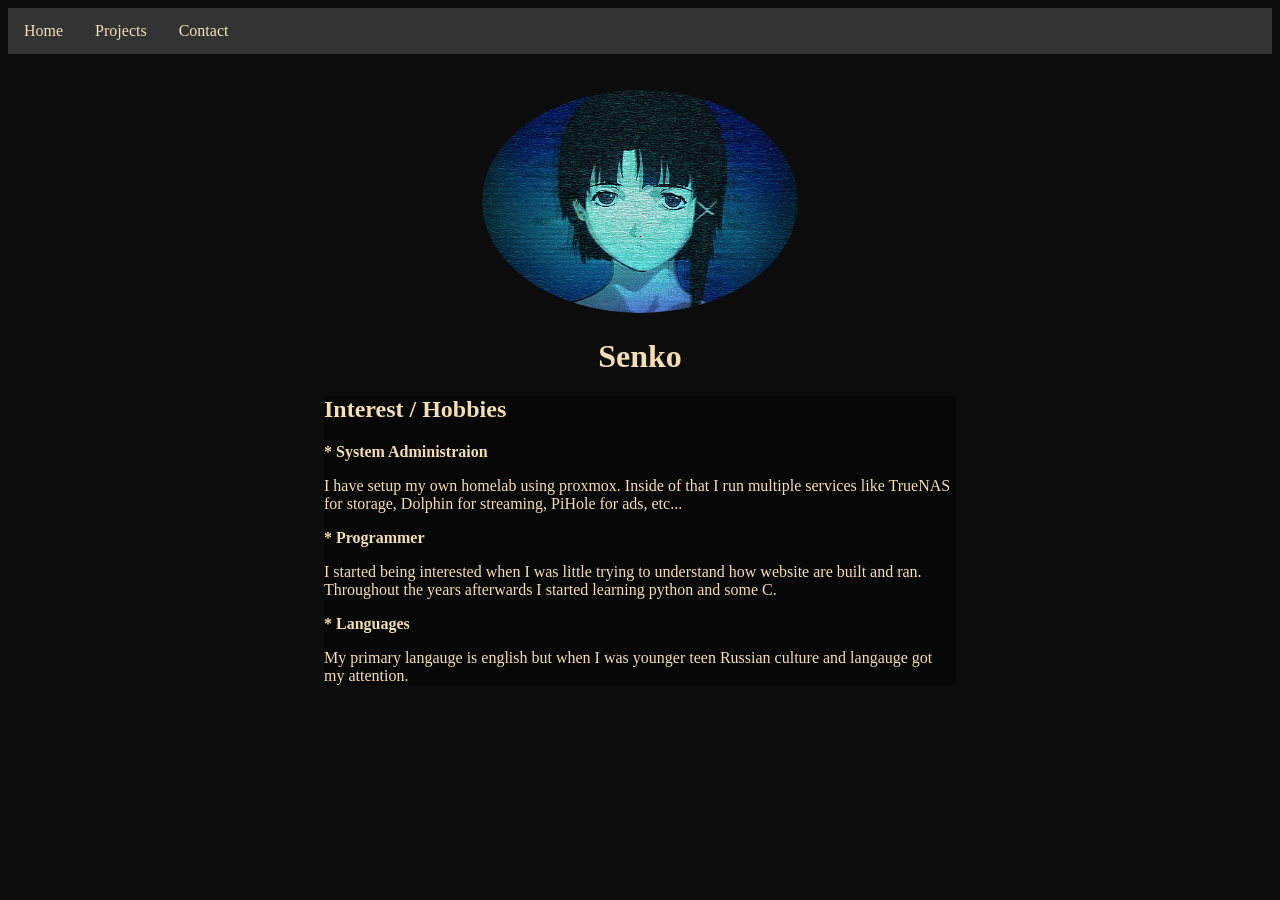
==== index.html @ bee670fa "Add files via upload" ====
<!DOCTYPE html>
<html>
    <head>
        <meta charset="utf-8">
        <meta http-equiv="X-UA-Compatible" content="IE=edge">
        <title>Home</title>
        <meta name="description" content="">
        <meta name="viewport" content="width=device-width, initial-scale=1">
        <link rel="stylesheet" href="style.css">
    </head>
    <body>
        <ul>
            <li><a href="#home">Home</a></li>
            <li><a href="#news">Projects</a></li>
            <li><a href="contact.html">Contact</a></li>
        </ul>

        <br>
        <br>

        <div id="top">
            <img id="top" src="Resources/blue-lain.gif" alt="pfp">
            <h1>Senko</h1>
        </div>

        <div id="grid">
            <h2 id="info">Interest / Hobbies</h2>
            
            <p id="info"><b>* System Administraion</b></p>
            <p id="info">I have setup my own homelab using proxmox. Inside of that I run multiple services like TrueNAS for storage, Dolphin for streaming, PiHole for ads, etc...</p>
            <p id="info"><b>* Programmer</b></p>
            <p id="info">I started being interested when I was little trying to understand how website are built and ran. Throughout the years afterwards I started learning python and some C.</p>
            <p id="info"><b>* Languages</b></p>
            <p id="info">My primary langauge is english but when I was younger teen Russian culture and langauge got my attention.</p>
        </div>
    </body>
</html>
---- style.css ----
body {
    background-color: rgb(12, 12, 12);
}

#top{
    color: wheat;
    border-radius: 50%;
    width: 50%;
    text-align: center;
    object-position: center;
    margin: auto;
    display: flexbox;

}

ul {
  list-style-type: none;
  margin: 0;
  padding: 0;
  background-color: #333333;
  display: flex;
}

ul li a {
  display: block;
  color: wheat;
  padding: 14px 16px;
  text-decoration: none;
}

ul li a:hover {
  background-color: #111111;
}

#grid{
    background-color: rgb(7, 7, 7);
    object-position: center;
    width: 50%;
    margin: auto;
    display: flexbox;
}

#info {
    color: wheat;
    object-position: center;
}
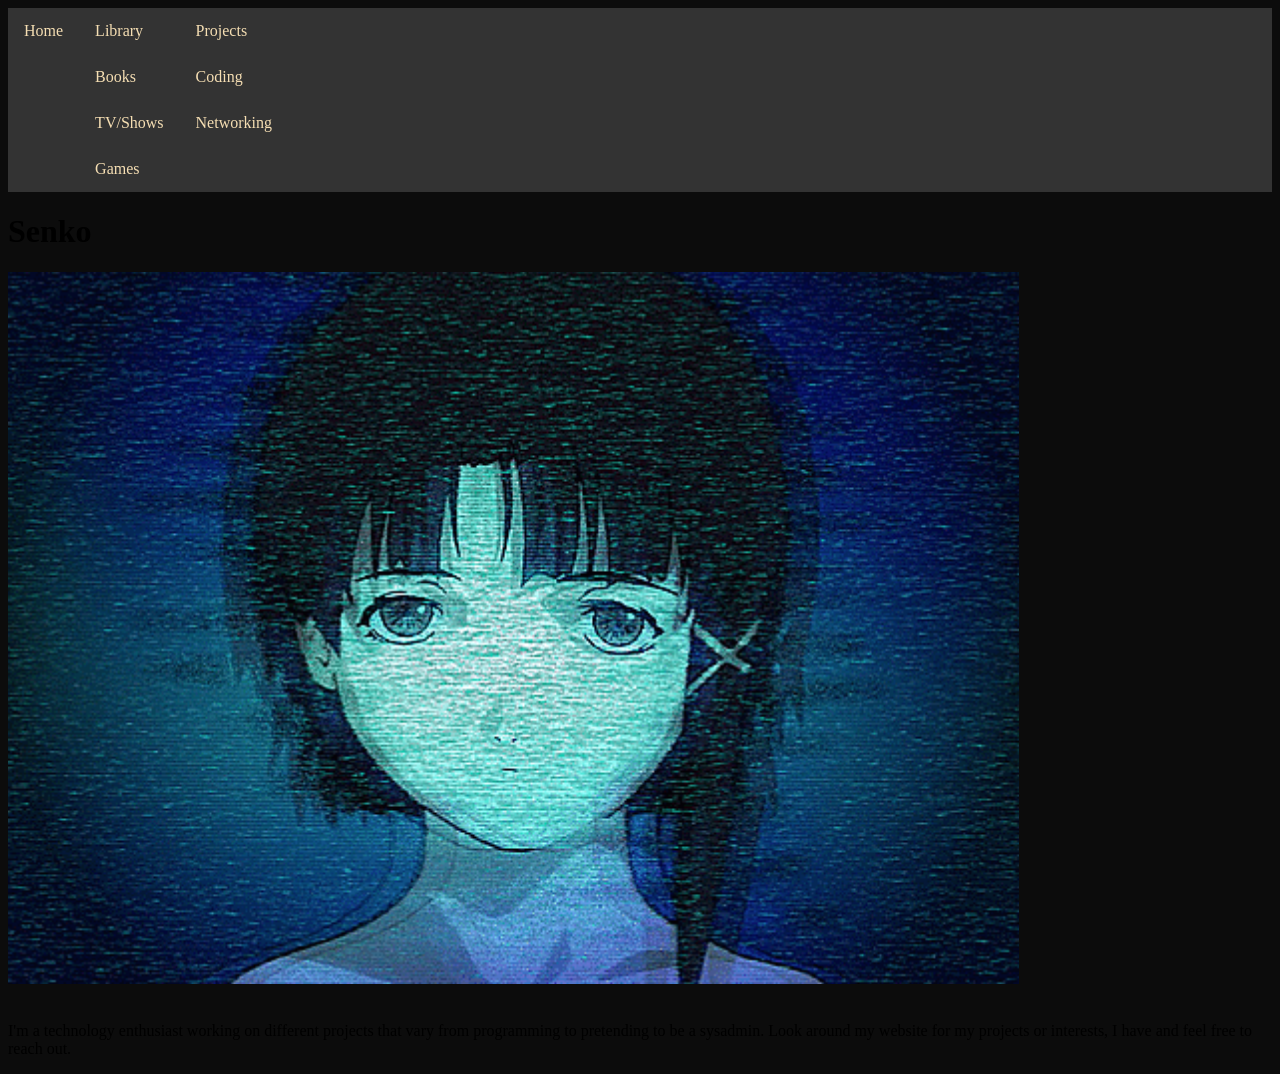
==== commit 71110d51: "Add files via upload" ====
--- a/index.html
+++ b/index.html
@@ -1,4 +1,5 @@
 <!DOCTYPE html>
+
 <html>
     <head>
         <meta charset="utf-8">
@@ -8,30 +9,45 @@
         <meta name="viewport" content="width=device-width, initial-scale=1">
         <link rel="stylesheet" href="style.css">
     </head>
-    <body>
-        <ul>
-            <li><a href="#home">Home</a></li>
-            <li><a href="#news">Projects</a></li>
-            <li><a href="contact.html">Contact</a></li>
-        </ul>
+<body>
 
-        <br>
-        <br>
+    <ul>
+        <li><a href="index.html">Home</a></li>
+        <li class="dropdown">
+            <a href="Library/Library.html" class="dropbtn">Library</a>
+            <div class="dropdown-content">
+                <a href="Library/Books/Books.html">Books</a>
+                <a href="Library/TV/TV.html">TV/Shows</a>
+                <a href="Library/Games/Games.html">Games</a>
+            </div>
+        </li>
+        <li class="dropdown">
+            <a href="Projects/Projects.html" class="dropbtn">Projects</a>
+            <div class="dropdown-content">
+                <a href="Projects/Coding/Coding.html">Coding</a>
+                <a href="Projects/Networking/Networking.html">Networking</a>
+            </div>
+        </li>
+    </ul>
+    
+ 
 
-        <div id="top">
-            <img id="top" src="Resources/blue-lain.gif" alt="pfp">
-            <h1>Senko</h1>
+        <div id="container">
+            <div id="img">
+                <h1>Senko</h1>
+                <img src="assets/blue-lain.gif" height="70%" width="80%">
+            </div>
+
+            <br>
+
+            <div id="bio">
+                <p>I'm a technology enthusiast working on different projects that vary from programming to pretending to be a sysadmin. Look around my website for my projects or interests, I have and feel free to reach out.</p>
+            </div>
         </div>
+        
+    </body>
 
-        <div id="grid">
-            <h2 id="info">Interest / Hobbies</h2>
-            
-            <p id="info"><b>* System Administraion</b></p>
-            <p id="info">I have setup my own homelab using proxmox. Inside of that I run multiple services like TrueNAS for storage, Dolphin for streaming, PiHole for ads, etc...</p>
-            <p id="info"><b>* Programmer</b></p>
-            <p id="info">I started being interested when I was little trying to understand how website are built and ran. Throughout the years afterwards I started learning python and some C.</p>
-            <p id="info"><b>* Languages</b></p>
-            <p id="info">My primary langauge is english but when I was younger teen Russian culture and langauge got my attention.</p>
-        </div>
-    </body>
+    <footer>
+        
+    </footer>
 </html>
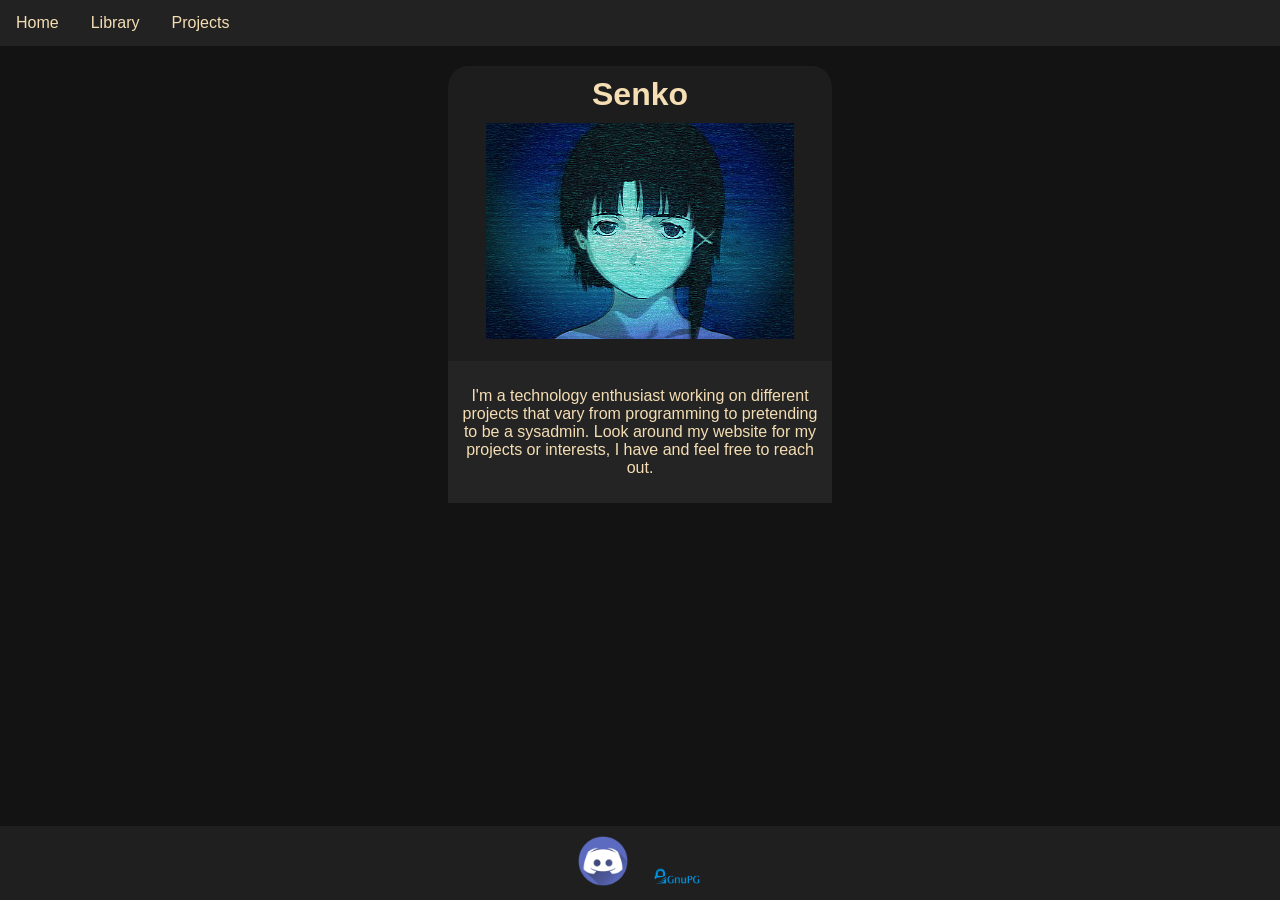
==== commit 115fe329: "Add files via upload" ====
--- a/index.html
+++ b/index.html
@@ -1,16 +1,13 @@
 <!DOCTYPE html>
-
-<html>
-    <head>
-        <meta charset="utf-8">
-        <meta http-equiv="X-UA-Compatible" content="IE=edge">
-        <title>Home</title>
-        <meta name="description" content="">
-        <meta name="viewport" content="width=device-width, initial-scale=1">
-        <link rel="stylesheet" href="style.css">
-    </head>
+<html lang="en">
+<head>
+    <meta charset="UTF-8">
+    <meta http-equiv="X-UA-Compatible" content="IE=edge">
+    <title>Home</title>
+    <meta name="viewport" content="width=device-width, initial-scale=1">
+    <link rel="stylesheet" href="style.css">
+</head>
 <body>
-
     <ul>
         <li><a href="index.html">Home</a></li>
         <li class="dropdown">
@@ -29,25 +26,26 @@
             </div>
         </li>
     </ul>
-    
- 
 
-        <div id="container">
-            <div id="img">
-                <h1>Senko</h1>
-                <img src="assets/blue-lain.gif" height="70%" width="80%">
-            </div>
+    <!-- Main Content -->
+    <div id="container">
+        <div id="img">
+            <h1>Senko</h1>
+            <img src="assets/blue-lain.gif" style="width:80%; height:auto;">
+        </div>
 
-            <br>
+        <br>
 
-            <div id="bio">
-                <p>I'm a technology enthusiast working on different projects that vary from programming to pretending to be a sysadmin. Look around my website for my projects or interests, I have and feel free to reach out.</p>
-            </div>
+        <div id="bio">
+            <p>I'm a technology enthusiast working on different projects that vary from programming to pretending to be a sysadmin. Look around my website for my projects or interests, I have and feel free to reach out.</p>
         </div>
-        
-    </body>
+    </div>
+
 
     <footer>
-        
+        <a href="https://discord.gg/dq2VpD9Ut2"><img src="assets/discord.png" alt="Discord"></a>
+        <a href="pgp.txt"><img src="assets/pgp.png" alt="PGP"></a>
     </footer>
+
+</body>
 </html>
--- a/style.css
+++ b/style.css
@@ -1,46 +1,123 @@
 body {
-    background-color: rgb(12, 12, 12);
-}
-
-#top{
+    height: 100%;
+    margin: 0;
+    padding: 0;
+    display: flex;
+    flex-direction: column;
+    background-color: rgb(19, 19, 19);
+    font-family: Arial, sans-serif;
     color: wheat;
-    border-radius: 50%;
-    width: 50%;
-    text-align: center;
-    object-position: center;
-    margin: auto;
-    display: flexbox;
-
 }
 
 ul {
-  list-style-type: none;
-  margin: 0;
-  padding: 0;
-  background-color: #333333;
-  display: flex;
+    list-style-type: none;
+    margin: 0;
+    padding: 0;
+    overflow: hidden;
+    background-color: #222222;
+    width: 100%;
 }
 
-ul li a {
-  display: block;
-  color: wheat;
-  padding: 14px 16px;
-  text-decoration: none;
+li {
+    float: left;
 }
 
-ul li a:hover {
-  background-color: #111111;
+li a, .dropbtn {
+    display: inline-block;
+    color: wheat;
+    text-align: center;
+    padding: 14px 16px;
+    text-decoration: none;
 }
 
-#grid{
-    background-color: rgb(7, 7, 7);
-    object-position: center;
-    width: 50%;
-    margin: auto;
-    display: flexbox;
+li a:hover, .dropdown:hover .dropbtn {
+    background-color: rgb(43, 43, 43);
 }
 
-#info {
+li.dropdown {
+    display: inline-block;
+}
+
+.dropdown-content {
+    display: none;
+    position: absolute;
+    background-color: #272727;
+    min-width: 160px;
+    box-shadow: 0px 8px 16px 0px rgba(0,0,0,0.2);
+    z-index: 1;
+}
+
+.dropdown-content a {
     color: wheat;
-    object-position: center;
+    padding: 12px 16px;
+    text-decoration: none;
+    display: block;
+    text-align: left;
 }
+
+.dropdown-content a:hover {
+    background-color: #1f1f1f;
+}
+
+.dropdown:hover .dropdown-content {
+    display: block;
+}
+
+#container {
+    margin: 20px auto;
+    justify-content: center;
+    background-color: rgb(29, 29, 29);
+    width: 30%;
+    border-radius: 5%;
+    text-align: center;
+    flex: 1; 
+}
+
+#img h1 {
+    margin: 10px 0;
+}
+
+#bio {
+    background-color: rgb(36, 36, 36);
+    padding: 10px;
+    color: wheat;
+}
+
+footer {
+    background-color: #1f1f1f;
+    width: 100%;
+    text-align: center;
+    padding: 10px 0;
+    position: fixed;
+    bottom: 0;
+    left: 0;
+    z-index: 999;
+}
+
+footer img {
+    max-width: 50px;
+    height: auto;
+    margin: 0 10px;
+}
+
+@media (max-width: 1024px) {
+    #container {
+        width: 40%;
+    }
+}
+
+@media (max-width: 768px) {
+    #container {
+        width: 60%;
+    }
+}
+
+@media (max-width: 480px) {
+    #container {
+        width: 90%;
+    }
+
+    footer img {
+        max-width: 40px;
+    }
+}
